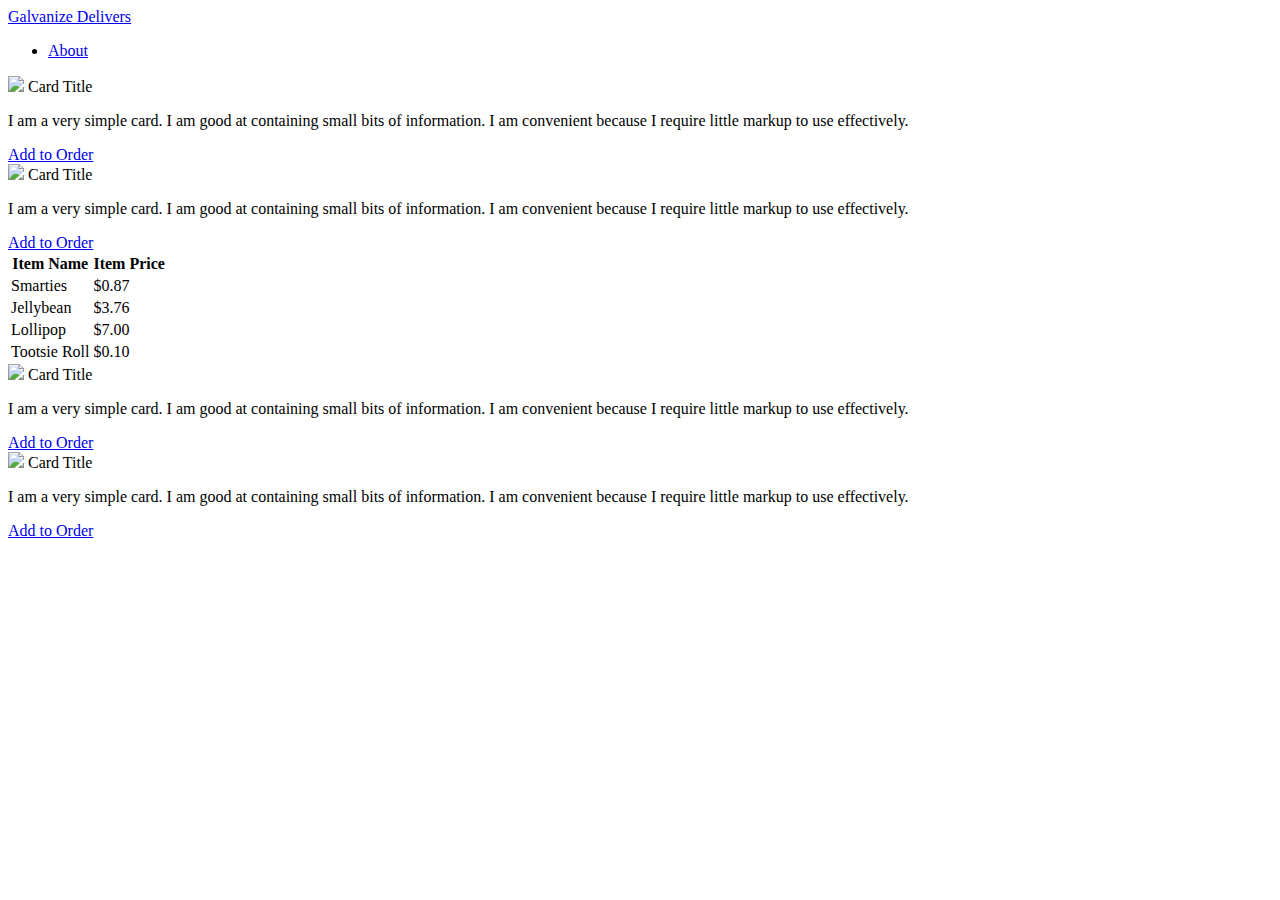
==== order.html @ 4b804015 "client preview" ====
<!DOCTYPE html>
<html>

<head>
    <meta charset="utf-8">
    <title></title>
    <!-- Compiled and minified CSS -->
    <link rel="stylesheet" href="https://cdnjs.cloudflare.com/ajax/libs/materialize/0.98.0/css/materialize.min.css">
    <link rel="stylesheet" href="galvanize-delivers.css">
    <script src="https://code.jquery.com/jquery-3.1.1.min.js" integrity="sha256-hVVnYaiADRTO2PzUGmuLJr8BLUSjGIZsDYGmIJLv2b8=" crossorigin="anonymous"></script>
    <!-- Compiled and minified JavaScript -->
    <script src="https://cdnjs.cloudflare.com/ajax/libs/materialize/0.98.0/js/materialize.min.js"></script>

</head>

<body>
    <header>
        <nav>
            <div class="nav-wrapper">
                <a href="#" class="brand-logo">Galvanize Delivers</a>
                <ul id="nav-mobile" class="right hide-on-med-and-down">
                    <li><a href="index.html">About</a></li>
                </ul>
            </div>
        </nav>
    </header>

    <main class="container ">
        <!-- card one -->
        <div class="row">
            <div class="col m4 l4">
                <div class="card">
                    <div class="card-image">
                        <img src="http://www.dashingdays.nl/wp-content/uploads/2012/01/Eating-healthy-001.jpg">
                        <span class="card-title">Card Title</span>
                    </div>
                    <div class="card-content">
                        <p>I am a very simple card. I am good at containing small bits of information. I am convenient because I require little markup to use effectively.</p>
                    </div>
                    <div class="card-action">
                        <a href="#">Add to Order</a>
                    </div>
                </div>
            </div>
            <!-- end of card one -->

            <!-- card two -->
            <div class="col m4 l4">
                <div class="card">
                    <div class="card-image">
                        <img src="http://www.traveller.com.au/content/dam/images/1/2/5/o/c/2/image.gallery.articleLeadwide.620x349.125ouh.png/1418345036259.jpg">
                        <span class="card-title">Card Title</span>
                    </div>
                    <div class="card-content">
                        <p>I am a very simple card. I am good at containing small bits of information. I am convenient because I require little markup to use effectively.</p>
                    </div>
                    <div class="card-action">
                        <a href="#">Add to Order</a>
                    </div>
                </div>
            </div>
            <!-- end of card two -->

            <div class="col m4 l4">
                <table class="bordered striped highlight">
                    <thead>
                        <tr>
                            <th data-field="name">Item Name</th>
                            <th data-field="price">Item Price</th>
                        </tr>
                    </thead>

                    <tbody>
                        <tr>

                            <td>Smarties</td>
                            <td>$0.87</td>
                        </tr>
                        <tr>

                            <td>Jellybean</td>
                            <td>$3.76</td>
                        </tr>
                        <tr>

                            <td>Lollipop</td>
                            <td>$7.00</td>
                        </tr>
                        <tr>

                            <td>Tootsie Roll</td>
                            <td>$0.10</td>
                        </tr>

                    </tbody>
                </table>
            </div>
            <!-- end of table -->


          </div>
            <!-- end of card row -->

            <!-- card three -->
            <div class="row">
                <div class="col m4 l4">
                    <div class="card">
                        <div class="card-image">
                            <img src="https://encrypted-tbn2.gstatic.com/images?q=tbn:ANd9GcTdMa1jOo7XAcL2WATY5PADSbeLepJNEdGAqfXCNn34Scz-LaWc">
                            <span class="card-title">Card Title</span>
                        </div>
                        <div class="card-content">
                            <p>I am a very simple card. I am good at containing small bits of information. I am convenient because I require little markup to use effectively.</p>
                        </div>
                        <div class="card-action">
                            <a href="#">Add to Order</a>
                        </div>
                    </div>
                </div>
                <!-- end of card three -->


                <!-- card four -->

                <div class="col m4 l4">
                    <div class="card">
                        <div class="card-image">
                            <img src="http://images.midwestliving.mdpcdn.com/sites/midwestliving.com/files/styles/slide/public/Chocolate-Strawberry-Shortcakes-RU225703.jpg?itok=zyt95Jl4">
                            <span class="card-title">Card Title</span>
                        </div>
                        <div class="card-content">
                            <p>I am a very simple card. I am good at containing small bits of information. I am convenient because I require little markup to use effectively.</p>
                        </div>
                        <div class="card-action">
                            <a href="#">Add to Order</a>
                        </div>
                    </div>
                </div>
                <!-- end of card four -->
            </div>
            <!-- end of card row 2 -->

              <div class="row">
                <!-- where the table used to live -->
              </div>
              <!-- end of table row div -->




        <!-- creates a basic table  -->


    </main>

</body>

</html>
---- galvanize-delivers.css ----
.main {
  float: left;

}

.card-float {
  margin-top: 1em;
}

.focal-point {
  width: 100%;
  height: 40%;
  background-color: pink;

}

.rough-third {
  /*background-image: url(http://makeena.com/wp-content/uploads/2015/06/picnic1.jpg);
  background-repeat: round;*/
  font-weight: bolder;
  font-family: 'Bree Serif', serif;
}
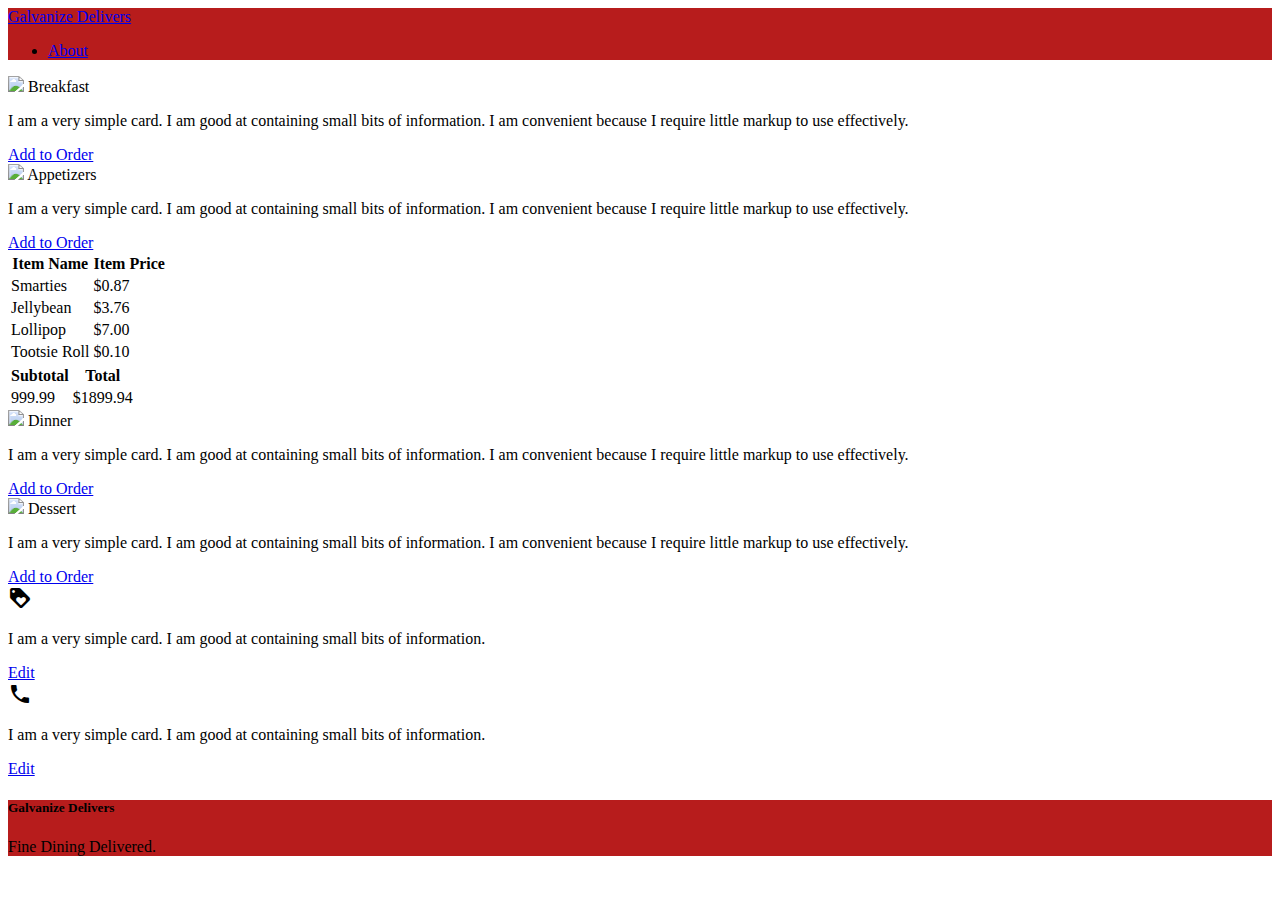
==== commit 38c86cd4: "final first client showing" ====
--- a/order.html
+++ b/order.html
@@ -4,6 +4,9 @@
 <head>
     <meta charset="utf-8">
     <title></title>
+    <!-- materialize icons -->
+    <link href="https://fonts.googleapis.com/icon?family=Material+Icons" rel="stylesheet">
+
     <!-- Compiled and minified CSS -->
     <link rel="stylesheet" href="https://cdnjs.cloudflare.com/ajax/libs/materialize/0.98.0/css/materialize.min.css">
     <link rel="stylesheet" href="galvanize-delivers.css">
@@ -16,7 +19,7 @@
 <body>
     <header>
         <nav>
-            <div class="nav-wrapper">
+            <div class="style nav-wrapper">
                 <a href="#" class="brand-logo">Galvanize Delivers</a>
                 <ul id="nav-mobile" class="right hide-on-med-and-down">
                     <li><a href="index.html">About</a></li>
@@ -32,7 +35,7 @@
                 <div class="card">
                     <div class="card-image">
                         <img src="http://www.dashingdays.nl/wp-content/uploads/2012/01/Eating-healthy-001.jpg">
-                        <span class="card-title">Card Title</span>
+                        <span class="card-title">Breakfast</span>
                     </div>
                     <div class="card-content">
                         <p>I am a very simple card. I am good at containing small bits of information. I am convenient because I require little markup to use effectively.</p>
@@ -49,7 +52,7 @@
                 <div class="card">
                     <div class="card-image">
                         <img src="http://www.traveller.com.au/content/dam/images/1/2/5/o/c/2/image.gallery.articleLeadwide.620x349.125ouh.png/1418345036259.jpg">
-                        <span class="card-title">Card Title</span>
+                        <span class="card-title">Appetizers</span>
                     </div>
                     <div class="card-content">
                         <p>I am a very simple card. I am good at containing small bits of information. I am convenient because I require little markup to use effectively.</p>
@@ -95,8 +98,24 @@
                     </tbody>
                 </table>
             </div>
-            <!-- end of table -->
-
+            <!-- end of item table-->
+          <div class="col m4 l4">
+            <table>
+        <thead>
+          <tr>
+              <th data-field="name">Subtotal</th>
+              <th data-field="price">Total</th>
+          </tr>
+        </thead>
+
+        <tbody>
+          <tr>
+            <td>999.99</td>
+            <td>$1899.94</td>
+          </tr>
+        </tbody>
+      </table>
+    </div>
 
           </div>
             <!-- end of card row -->
@@ -107,7 +126,7 @@
                     <div class="card">
                         <div class="card-image">
                             <img src="https://encrypted-tbn2.gstatic.com/images?q=tbn:ANd9GcTdMa1jOo7XAcL2WATY5PADSbeLepJNEdGAqfXCNn34Scz-LaWc">
-                            <span class="card-title">Card Title</span>
+                            <span class="card-title">Dinner</span>
                         </div>
                         <div class="card-content">
                             <p>I am a very simple card. I am good at containing small bits of information. I am convenient because I require little markup to use effectively.</p>
@@ -126,7 +145,7 @@
                     <div class="card">
                         <div class="card-image">
                             <img src="http://images.midwestliving.mdpcdn.com/sites/midwestliving.com/files/styles/slide/public/Chocolate-Strawberry-Shortcakes-RU225703.jpg?itok=zyt95Jl4">
-                            <span class="card-title">Card Title</span>
+                            <span class="card-title">Dessert</span>
                         </div>
                         <div class="card-content">
                             <p>I am a very simple card. I am good at containing small bits of information. I am convenient because I require little markup to use effectively.</p>
@@ -137,22 +156,66 @@
                     </div>
                 </div>
                 <!-- end of card four -->
-            </div>
-            <!-- end of card row 2 -->
+
+
+            <!-- start of icon card one -->
+            <div class="col s12 m4 l4">
+    <div class="card horizontal">
+      <div class="icon-block">
+        <i class ="material-icons">loyalty</i>
+      </div>
+      <div class="card-stacked">
+        <div class="card-content">
+          <p>I am a very simple card. I am good at containing small bits of information.</p>
+        </div>
+        <div class="card-action">
+          <a href="#">Edit</a>
+        </div>
+      </div>
+    </div>
+  </div>
+          <!-- end of icon card one   -->
+
+          <!-- start of icon card two -->
+
+          <div class="col s12 m4 l4">
+    <div class="card horizontal">
+      <div class="icon-block">
+        <i class ="material-icons">phone</i>
+      </div>
+      <div class="card-stacked">
+        <div class="card-content">
+          <p>I am a very simple card. I am good at containing small bits of information.</p>
+        </div>
+        <div class="card-action">
+          <a href="#">Edit</a>
+        </div>
+      </div>
+    </div>
+  </div>
+            <!-- end of card two -->
+
+          </div>
+          <!-- end of card row 2 -->
 
               <div class="row">
                 <!-- where the table used to live -->
               </div>
               <!-- end of table row div -->
 
-
-
-
-        <!-- creates a basic table  -->
-
-
     </main>
 
+                  <footer class="style page-footer">
+                      <div class="container">
+                          <div class="row">
+                              <div class="col s12 m12 l12">
+                                  <h5 class="white-text">Galvanize Delivers</h5>
+                                  <p class="grey-text text-lighten-4">Fine Dining Delivered.</p>
+                              </div>
+                          </div>
+                      </div>
+                  </footer>
+
 </body>
 
 </html>
--- a/galvanize-delivers.css
+++ b/galvanize-delivers.css
@@ -17,6 +17,18 @@
 .rough-third {
   /*background-image: url(http://makeena.com/wp-content/uploads/2015/06/picnic1.jpg);
   background-repeat: round;*/
+  background-image: url('http://okefenokeecountryclub.us/wp-content/uploads/2015/04/finedining.jpg');
+  background-position: center;
+  background-repeat: no-repeat;
   font-weight: bolder;
   font-family: 'Bree Serif', serif;
 }
+
+.style {
+  background-color: #B71C1C;
+}
+
+.classy {
+  background-color: #8bc34a;
+  color: black;
+}
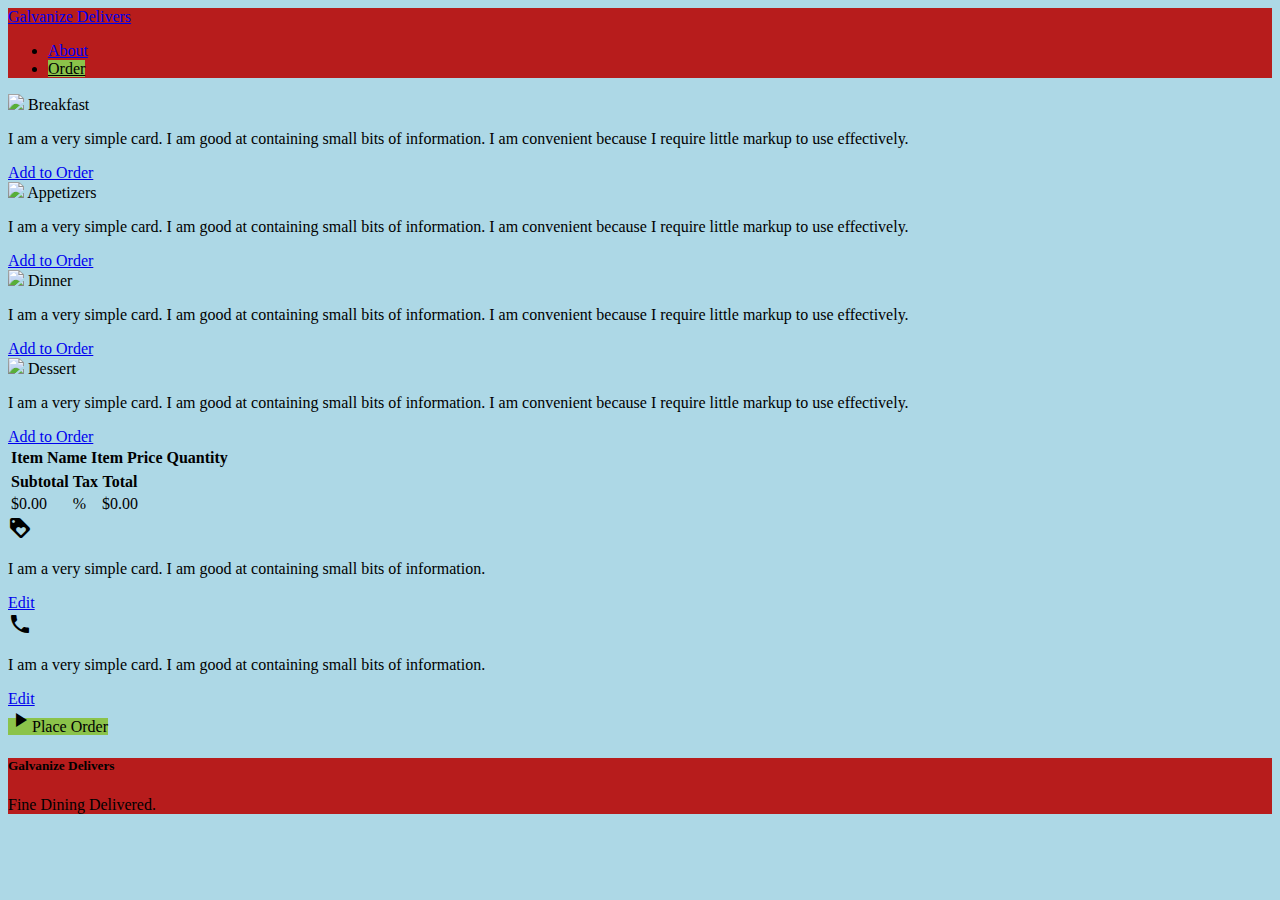
==== commit c95a3898: "table just starting to work" ====
--- a/order.html
+++ b/order.html
@@ -5,6 +5,9 @@
     <meta charset="utf-8">
     <title></title>
     <!-- materialize icons -->
+    <link href="https://fonts.googleapis.com/icon?family=Material+Icons" rel="stylesheet">
+
+    <!-- material icons -->
     <link href="https://fonts.googleapis.com/icon?family=Material+Icons" rel="stylesheet">
 
     <!-- Compiled and minified CSS -->
@@ -14,207 +17,220 @@
     <!-- Compiled and minified JavaScript -->
     <script src="https://cdnjs.cloudflare.com/ajax/libs/materialize/0.98.0/js/materialize.min.js"></script>
 
+    <script src="galvanize-delivers.js" charset="utf-8"></script>
+
 </head>
 
 <body>
     <header>
         <nav>
+            <!--navbar-->
             <div class="style nav-wrapper">
                 <a href="#" class="brand-logo">Galvanize Delivers</a>
                 <ul id="nav-mobile" class="right hide-on-med-and-down">
-                    <li><a href="index.html">About</a></li>
+                  <li><a href="index.html">About</a></li>
+                  <li><a href="order.html" class="active classy">Order</a></li>
                 </ul>
             </div>
         </nav>
     </header>
 
-    <main class="container ">
-        <!-- card one -->
+    <main class="container-fluid">
+
         <div class="row">
-            <div class="col m4 l4">
-                <div class="card">
-                    <div class="card-image">
-                        <img src="http://www.dashingdays.nl/wp-content/uploads/2012/01/Eating-healthy-001.jpg">
-                        <span class="card-title">Breakfast</span>
-                    </div>
-                    <div class="card-content">
-                        <p>I am a very simple card. I am good at containing small bits of information. I am convenient because I require little markup to use effectively.</p>
-                    </div>
-                    <div class="card-action">
-                        <a href="#">Add to Order</a>
-                    </div>
-                </div>
-            </div>
-            <!-- end of card one -->
-
-            <!-- card two -->
-            <div class="col m4 l4">
-                <div class="card">
-                    <div class="card-image">
-                        <img src="http://www.traveller.com.au/content/dam/images/1/2/5/o/c/2/image.gallery.articleLeadwide.620x349.125ouh.png/1418345036259.jpg">
-                        <span class="card-title">Appetizers</span>
-                    </div>
-                    <div class="card-content">
-                        <p>I am a very simple card. I am good at containing small bits of information. I am convenient because I require little markup to use effectively.</p>
-                    </div>
-                    <div class="card-action">
-                        <a href="#">Add to Order</a>
-                    </div>
-                </div>
-            </div>
-            <!-- end of card two -->
-
-            <div class="col m4 l4">
+            <div class="col s12 m8 l8">
+                <!--dividing screen by 'half'-->
+
+                <!-- card one -->
+                <div class="row">
+                    <div class="col s12 m6 l6">
+                        <div class="card hoverable">
+                            <div class="card-image">
+                                <img src="http://www.dashingdays.nl/wp-content/uploads/2012/01/Eating-healthy-001.jpg">
+                                <span class="card-title">Breakfast</span>
+                            </div>
+                            <div class="card-content">
+                                <p>I am a very simple card. I am good at containing small bits of information. I am convenient because I require little markup to use effectively.</p>
+                            </div>
+                            <div class="card-action">
+                                <a href="#" name="breakfast" value="$8.95" data-quantity ="0" class="putOnTable">Add to Order</a>
+                            </div>
+                        </div>
+                    </div>
+                    <!-- end of card one -->
+
+
+
+                    <div class="col s12 m6 l6">
+                        <!-- card two -->
+                        <div class="card hoverable">
+                            <div class="card-image">
+                                <img src="http://www.traveller.com.au/content/dam/images/1/2/5/o/c/2/image.gallery.articleLeadwide.620x349.125ouh.png/1418345036259.jpg">
+                                <span class="card-title">Appetizers</span>
+                            </div>
+                            <div class="card-content">
+                                <p>I am a very simple card. I am good at containing small bits of information. I am convenient because I require little markup to use effectively.</p>
+                            </div>
+                            <div class="card-action">
+                                <a href="#" name="appetizers" value="$11.83" data-quantity ="0" class="putOnTable">Add to Order</a>
+                            </div>
+                        </div>
+                    </div>
+                    <!-- end of card two -->
+                </div>
+                <!--end of cards 1/2 row-->
+                <div class="row">
+                    <div class="col s12 m6 l6">
+                        <!-- card three -->
+
+                        <div class="card hoverable">
+                            <div class="card-image">
+                                <img src="https://encrypted-tbn2.gstatic.com/images?q=tbn:ANd9GcTdMa1jOo7XAcL2WATY5PADSbeLepJNEdGAqfXCNn34Scz-LaWc">
+                                <span class="card-title">Dinner</span>
+                            </div>
+                            <div class="card-content">
+                                <p>I am a very simple card. I am good at containing small bits of information. I am convenient because I require little markup to use effectively.</p>
+                            </div>
+                            <div class="card-action">
+                                <a href="#" name="dinner" value="$16.79" data-quantity ="0" class="putOnTable">Add to Order</a>
+                            </div>
+                        </div>
+                    </div>
+                    <!-- end of card three -->
+
+
+                    <!-- card four -->
+
+                    <div class="col s12 m6 l6">
+                        <div class="card hoverable">
+                            <div class="card-image">
+                                <img src="http://images.midwestliving.mdpcdn.com/sites/midwestliving.com/files/styles/slide/public/Chocolate-Strawberry-Shortcakes-RU225703.jpg?itok=zyt95Jl4">
+                                <span class="card-title">Dessert</span>
+                            </div>
+                            <div class="card-content">
+                                <p>I am a very simple card. I am good at containing small bits of information. I am convenient because I require little markup to use effectively.</p>
+                            </div>
+                            <div class="card-action">
+                                <a href="#" name="dessert" value="$7.69" data-quantity ="0" class="putOnTable">Add to Order</a>
+                            </div>
+                        </div>
+                    </div>
+                    <!-- end of card four -->
+                </div><!-- end of card row 3/4 -->
+                </div><!--end of diving screen in half-->
+
+
+
+
+        <!-- <div class="row"> -->
+        <div class="col s12 m4 l4"><!--second half of screen -->
+          <div class="row"><!--row for table one-->
+            <div class="col s12 m12 l12">
+                <!--ordered items table-->
                 <table class="bordered striped highlight">
                     <thead>
                         <tr>
                             <th data-field="name">Item Name</th>
                             <th data-field="price">Item Price</th>
+                            <th data-field="quantity">Quantity</th>
                         </tr>
                     </thead>
 
+                    <tbody class="order">
+
+                    </tbody>
+                </table>
+            </div>
+          </div><!--end of row for first table-->
+            <!-- end of item table-->
+            <div class="row"><!--total row-->
+            <div class="col s12 m12 l12">
+                <!--total table-->
+                <table>
+                    <thead>
+                        <tr>
+                            <th data-field="subtotal">Subtotal</th>
+                            <th data-field="tax">Tax</th>
+                            <th data-field="price">Total</th>
+                        </tr>
+                    </thead>
+
                     <tbody>
                         <tr>
-
-                            <td>Smarties</td>
-                            <td>$0.87</td>
+                            <td>$0.00</td>
+                            <td>%</td>
+                            <td>$0.00
                         </tr>
-                        <tr>
-
-                            <td>Jellybean</td>
-                            <td>$3.76</td>
-                        </tr>
-                        <tr>
-
-                            <td>Lollipop</td>
-                            <td>$7.00</td>
-                        </tr>
-                        <tr>
-
-                            <td>Tootsie Roll</td>
-                            <td>$0.10</td>
-                        </tr>
-
                     </tbody>
                 </table>
             </div>
-            <!-- end of item table-->
-          <div class="col m4 l4">
-            <table>
-        <thead>
-          <tr>
-              <th data-field="name">Subtotal</th>
-              <th data-field="price">Total</th>
-          </tr>
-        </thead>
-
-        <tbody>
-          <tr>
-            <td>999.99</td>
-            <td>$1899.94</td>
-          </tr>
-        </tbody>
-      </table>
-    </div>
-
+          </div><!--end of total row-->
+            <!--end of total table-->
+
+
+
+
+            <!-- start of icon card one -->
+          <div class="row"><!--icon card 1 row-->
+            <div class="col s12 m12 l12">
+                <div class="card horizontal">
+                    <div class="icon-block">
+                        <i class="material-icons">loyalty</i>
+                    </div>
+                    <div class="card-stacked">
+                        <div class="card-content">
+                            <p>I am a very simple card. I am good at containing small bits of information.</p>
+                        </div>
+                        <div class="card-action">
+                            <a href="#">Edit</a>
+                        </div>
+                    </div>
+                </div>
+            </div>
           </div>
-            <!-- end of card row -->
-
-            <!-- card three -->
+            <!-- end of icon card one   -->
+
+            <!-- start of icon card two -->
+          <div class="row"><!--icon card two row-->
+            <div class="col s12 m12 l12">
+                <div class="card horizontal">
+                    <div class="icon-block">
+                        <i class="material-icons">phone</i>
+                    </div>
+                    <div class="card-stacked">
+                        <div class="card-content">
+                            <p>I am a very simple card. I am good at containing small bits of information.</p>
+                        </div>
+                        <div class="card-action">
+                            <a href="#">Edit</a>
+                        </div>
+                    </div>
+                </div>
+            </div>
+          </div><!--end of icon card two row-->
+            <!-- end of card two -->
+
+          <!--should i make a row for the button? probably...-->
+            <a class="waves-effect waves-light btn center classy"><i class="material-icons left">play_arrow</i>Place Order</a>
+
+        </div><!--end of column-->
+      <!-- </div> -->
+      <!--end of row-->
+
+</div><!--end of row for dividing in half?-->
+
+    </main>
+
+    <footer class="style page-footer">
+        <div class="container">
             <div class="row">
-                <div class="col m4 l4">
-                    <div class="card">
-                        <div class="card-image">
-                            <img src="https://encrypted-tbn2.gstatic.com/images?q=tbn:ANd9GcTdMa1jOo7XAcL2WATY5PADSbeLepJNEdGAqfXCNn34Scz-LaWc">
-                            <span class="card-title">Dinner</span>
-                        </div>
-                        <div class="card-content">
-                            <p>I am a very simple card. I am good at containing small bits of information. I am convenient because I require little markup to use effectively.</p>
-                        </div>
-                        <div class="card-action">
-                            <a href="#">Add to Order</a>
-                        </div>
-                    </div>
-                </div>
-                <!-- end of card three -->
-
-
-                <!-- card four -->
-
-                <div class="col m4 l4">
-                    <div class="card">
-                        <div class="card-image">
-                            <img src="http://images.midwestliving.mdpcdn.com/sites/midwestliving.com/files/styles/slide/public/Chocolate-Strawberry-Shortcakes-RU225703.jpg?itok=zyt95Jl4">
-                            <span class="card-title">Dessert</span>
-                        </div>
-                        <div class="card-content">
-                            <p>I am a very simple card. I am good at containing small bits of information. I am convenient because I require little markup to use effectively.</p>
-                        </div>
-                        <div class="card-action">
-                            <a href="#">Add to Order</a>
-                        </div>
-                    </div>
-                </div>
-                <!-- end of card four -->
-
-
-            <!-- start of icon card one -->
-            <div class="col s12 m4 l4">
-    <div class="card horizontal">
-      <div class="icon-block">
-        <i class ="material-icons">loyalty</i>
-      </div>
-      <div class="card-stacked">
-        <div class="card-content">
-          <p>I am a very simple card. I am good at containing small bits of information.</p>
+                <div class="col s12 m12 l12">
+                    <h5 class="white-text">Galvanize Delivers</h5>
+                    <p class="grey-text text-lighten-4">Fine Dining Delivered.</p>
+                </div>
+            </div>
         </div>
-        <div class="card-action">
-          <a href="#">Edit</a>
-        </div>
-      </div>
-    </div>
-  </div>
-          <!-- end of icon card one   -->
-
-          <!-- start of icon card two -->
-
-          <div class="col s12 m4 l4">
-    <div class="card horizontal">
-      <div class="icon-block">
-        <i class ="material-icons">phone</i>
-      </div>
-      <div class="card-stacked">
-        <div class="card-content">
-          <p>I am a very simple card. I am good at containing small bits of information.</p>
-        </div>
-        <div class="card-action">
-          <a href="#">Edit</a>
-        </div>
-      </div>
-    </div>
-  </div>
-            <!-- end of card two -->
-
-          </div>
-          <!-- end of card row 2 -->
-
-              <div class="row">
-                <!-- where the table used to live -->
-              </div>
-              <!-- end of table row div -->
-
-    </main>
-
-                  <footer class="style page-footer">
-                      <div class="container">
-                          <div class="row">
-                              <div class="col s12 m12 l12">
-                                  <h5 class="white-text">Galvanize Delivers</h5>
-                                  <p class="grey-text text-lighten-4">Fine Dining Delivered.</p>
-                              </div>
-                          </div>
-                      </div>
-                  </footer>
+    </footer>
 
 </body>
 
--- a/galvanize-delivers.css
+++ b/galvanize-delivers.css
@@ -32,3 +32,25 @@
   background-color: #8bc34a;
   color: black;
 }
+
+@media only screen and (max-width: 500px) {
+    body {
+        background-color: lightgreen;
+    }
+}
+
+@media only screen and (min-width: 768px) {
+  body{
+    background-color: pink;
+  }
+
+@media only screen and (min-width: 600px) {
+  body {
+    background-color: lavender;
+  }
+
+  @media only screen and (orientation: landscape) {
+      body {
+          background-color: lightblue;
+      }
+  }
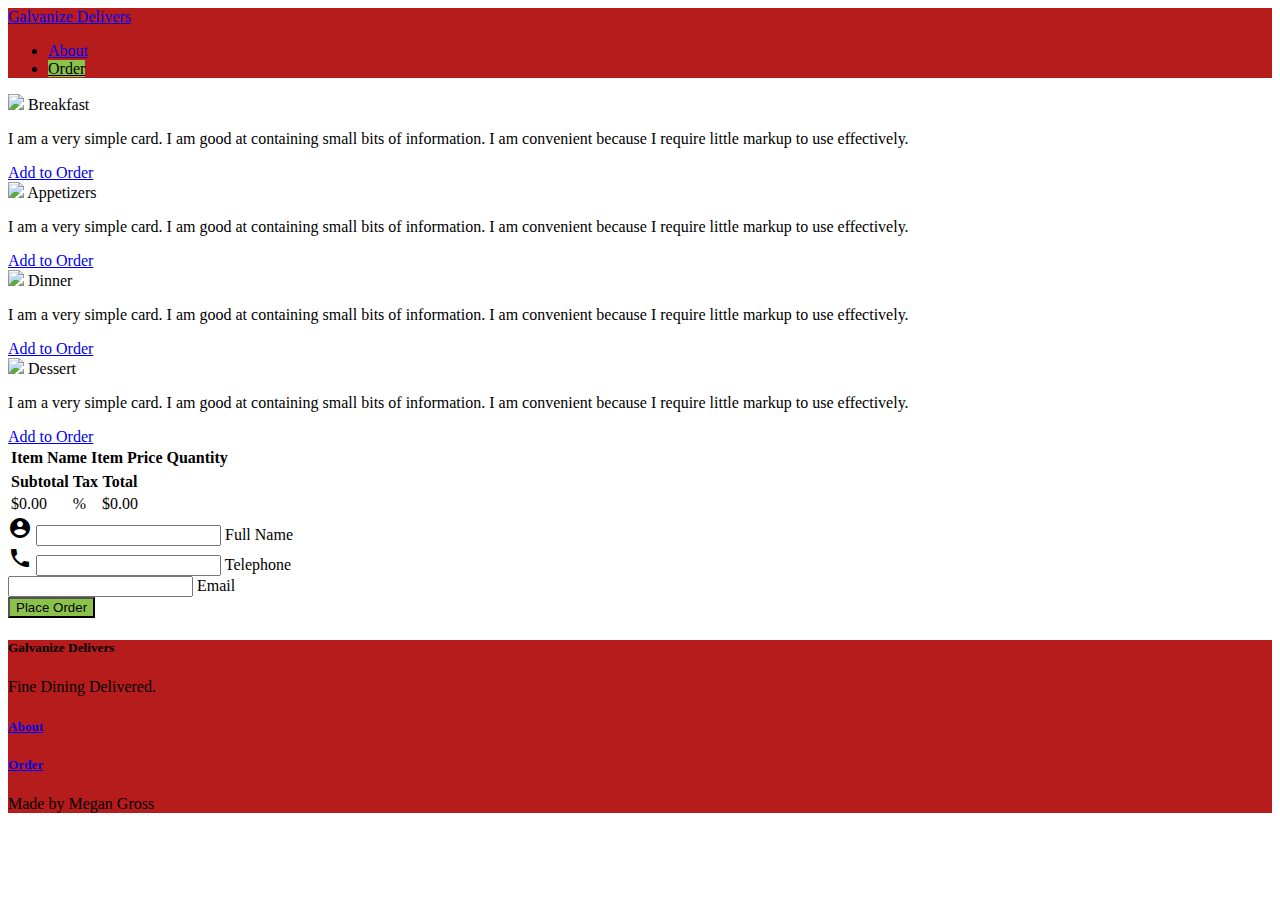
==== commit 15eeb28e: "order table is working now" ====
--- a/order.html
+++ b/order.html
@@ -170,48 +170,39 @@
 
 
 
-            <!-- start of icon card one -->
-          <div class="row"><!--icon card 1 row-->
-            <div class="col s12 m12 l12">
-                <div class="card horizontal">
-                    <div class="icon-block">
-                        <i class="material-icons">loyalty</i>
-                    </div>
-                    <div class="card-stacked">
-                        <div class="card-content">
-                            <p>I am a very simple card. I am good at containing small bits of information.</p>
-                        </div>
-                        <div class="card-action">
-                            <a href="#">Edit</a>
-                        </div>
-                    </div>
-                </div>
-            </div>
-          </div>
-            <!-- end of icon card one   -->
-
-            <!-- start of icon card two -->
-          <div class="row"><!--icon card two row-->
-            <div class="col s12 m12 l12">
-                <div class="card horizontal">
-                    <div class="icon-block">
-                        <i class="material-icons">phone</i>
-                    </div>
-                    <div class="card-stacked">
-                        <div class="card-content">
-                            <p>I am a very simple card. I am good at containing small bits of information.</p>
-                        </div>
-                        <div class="card-action">
-                            <a href="#">Edit</a>
-                        </div>
-                    </div>
-                </div>
-            </div>
-          </div><!--end of icon card two row-->
-            <!-- end of card two -->
+            <!-- start of name and phone -->
+            <div class="row">
+      <form class="col s12" action="" get="">
+        <div class="row">
+          <div class="input-field col s6">
+            <i class="material-icons prefix">account_circle</i>
+            <input id="icon_prefix" type="text" class="validate" required>
+            <label for="icon_prefix">Full Name</label>
+          </div>
+          <div class="input-field col s6">
+            <i class="material-icons prefix">phone</i>
+            <input id="icon_telephone" type="tel" class="validate" required>
+            <label for="icon_telephone" data-error="nope" data-success="right">Telephone</label>
+          </div>
+        </div>
+
+    </div>
+            <!-- end of first form lines-->
+
+            <!-- start of email row -->
+            <div class="row">
+
+        <div class="row">
+          <div class="input-field col s12">
+            <input id="email" type="email" class="validate" required>
+            <label for="email" data-error="nope" data-success="right">Email</label>
+          </div>
+        </div>
+      </form>
+    </div>
 
           <!--should i make a row for the button? probably...-->
-            <a class="waves-effect waves-light btn center classy"><i class="material-icons left">play_arrow</i>Place Order</a>
+            <input type="submit" class="waves-effect waves-light btn classy" value="Place Order">
 
         </div><!--end of column-->
       <!-- </div> -->
@@ -224,11 +215,19 @@
     <footer class="style page-footer">
         <div class="container">
             <div class="row">
-                <div class="col s12 m12 l12">
+                <div class="col s12 m6 l6">
                     <h5 class="white-text">Galvanize Delivers</h5>
                     <p class="grey-text text-lighten-4">Fine Dining Delivered.</p>
+                  </div>
+                  <div class="col s12 m3 l3">
+                    <a href="index.html"><h5 class="white-text">About</h5></a>
+                    <a href="order.html"><h5 class="white-text">Order</h5></a>
+                  </div>
                 </div>
             </div>
+        <div class="footer-copyright">
+          <div class="container"> Made by Megan Gross
+          </div>
         </div>
     </footer>
 
--- a/galvanize-delivers.css
+++ b/galvanize-delivers.css
@@ -33,7 +33,7 @@
   color: black;
 }
 
-@media only screen and (max-width: 500px) {
+/*@media only screen and (max-width: 500px) {
     body {
         background-color: lightgreen;
     }
@@ -53,4 +53,4 @@
       body {
           background-color: lightblue;
       }
-  }
+  }*/
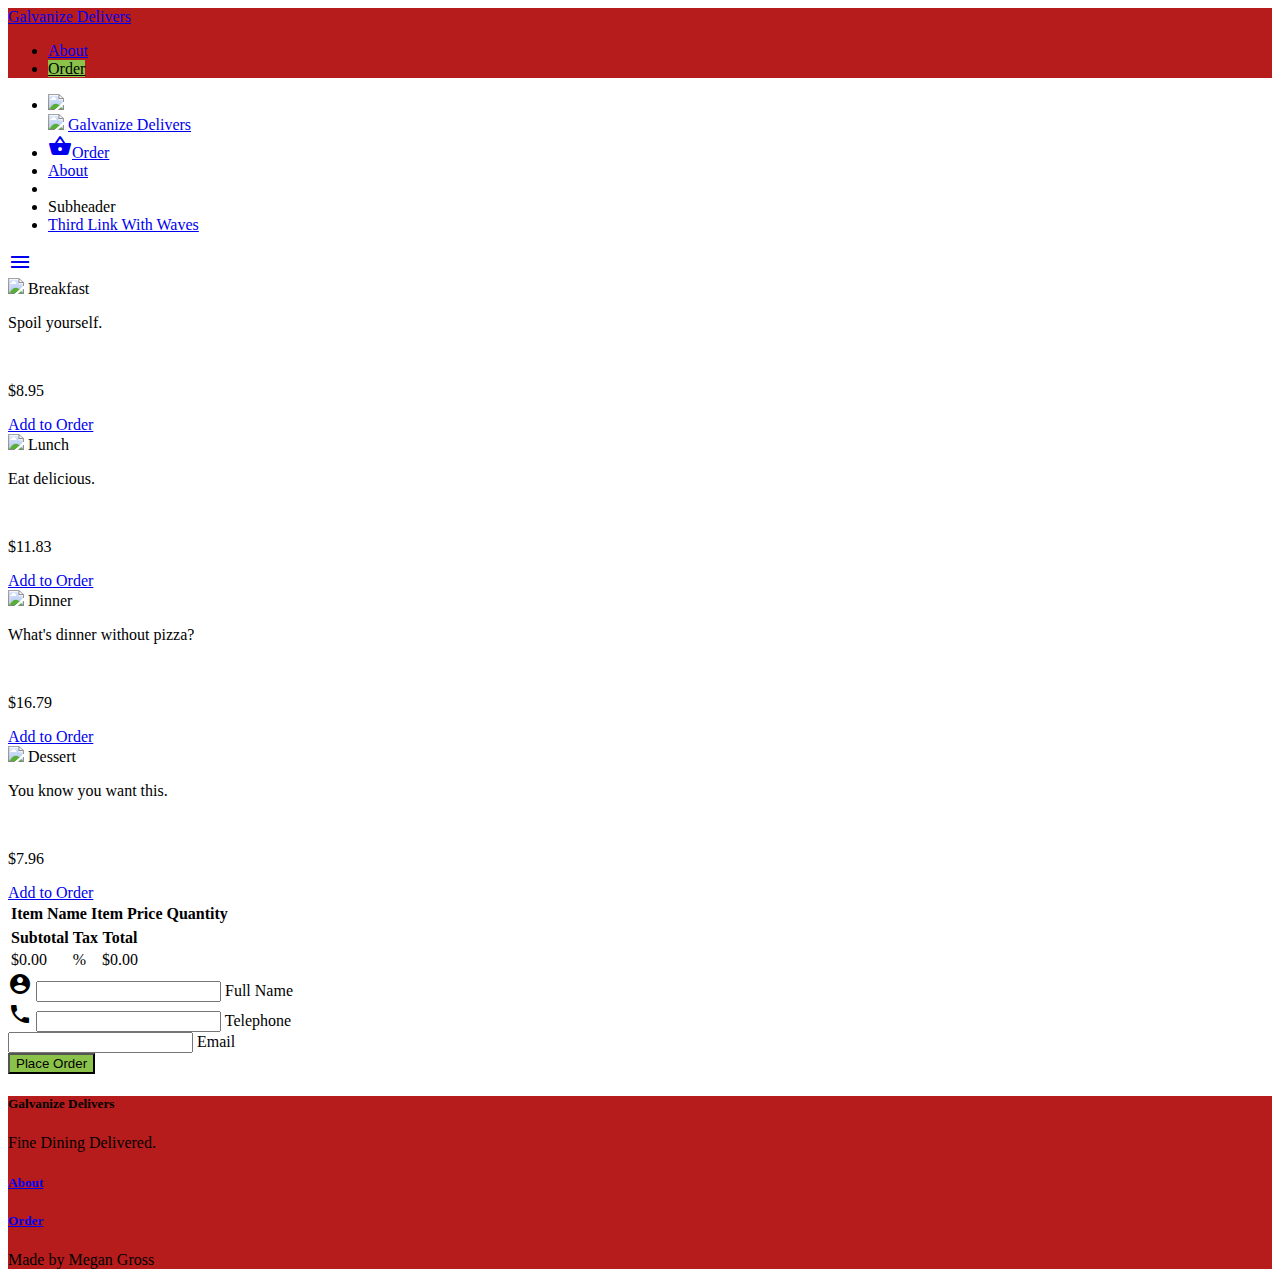
==== commit cefcf0ca: "subtotal and tax working" ====
--- a/order.html
+++ b/order.html
@@ -28,12 +28,34 @@
             <div class="style nav-wrapper">
                 <a href="#" class="brand-logo">Galvanize Delivers</a>
                 <ul id="nav-mobile" class="right hide-on-med-and-down">
-                  <li><a href="index.html">About</a></li>
-                  <li><a href="order.html" class="active classy">Order</a></li>
+                    <li><a href="index.html">About</a></li>
+                    <li><a href="order.html" class="active classy">Order</a></li>
                 </ul>
             </div>
         </nav>
     </header>
+
+    <!-- slide out nav -->
+    <ul id="slide-out" class="side-nav">
+        <li>
+            <div class="userView">
+                <div class="background">
+                    <img src="images/office.jpg">
+                </div>
+                <a href="#!user"><img class="circle" src="images/yuna.jpg"></a>
+                <a href="#!name"><span class="white-text name">Galvanize Delivers</span></a>
+            </div>
+        </li>
+        <li><a href="order.html" class="waves-effect"><i class="material-icons">shopping_basket</i>Order</a></li>
+        <li><a href="index.html" class="waves-effect">About</a></li>
+        <li>
+            <div class="divider"></div>
+        </li>
+        <li><a class="subheader">Subheader</a></li>
+        <li><a class="waves-effect" href="#!">Third Link With Waves</a></li>
+    </ul>
+    <a href="#" data-activates="slide-out" class="button-collapse"><i class="material-icons">menu</i></a>
+    <!-- end of slide out nav -->
 
     <main class="container-fluid">
 
@@ -50,10 +72,12 @@
                                 <span class="card-title">Breakfast</span>
                             </div>
                             <div class="card-content">
-                                <p>I am a very simple card. I am good at containing small bits of information. I am convenient because I require little markup to use effectively.</p>
-                            </div>
-                            <div class="card-action">
-                                <a href="#" name="breakfast" value="$8.95" data-quantity ="0" class="putOnTable">Add to Order</a>
+                                <p>Spoil yourself.</p>
+                                <br>
+                                <p>$8.95</p>
+                            </div>
+                            <div class="card-action">
+                                <a href="#" name="breakfast" value="$8.95" data-quantity="0" class="putOnTable">Add to Order</a>
                             </div>
                         </div>
                     </div>
@@ -66,13 +90,15 @@
                         <div class="card hoverable">
                             <div class="card-image">
                                 <img src="http://www.traveller.com.au/content/dam/images/1/2/5/o/c/2/image.gallery.articleLeadwide.620x349.125ouh.png/1418345036259.jpg">
-                                <span class="card-title">Appetizers</span>
-                            </div>
-                            <div class="card-content">
-                                <p>I am a very simple card. I am good at containing small bits of information. I am convenient because I require little markup to use effectively.</p>
-                            </div>
-                            <div class="card-action">
-                                <a href="#" name="appetizers" value="$11.83" data-quantity ="0" class="putOnTable">Add to Order</a>
+                                <span class="card-title">Lunch</span>
+                            </div>
+                            <div class="card-content">
+                                <p>Eat delicious.</p>
+                                <br>
+                                <p>$11.83</p>
+                            </div>
+                            <div class="card-action">
+                                <a href="#" name="appetizers" value="$11.83" data-quantity="0" class="putOnTable">Add to Order</a>
                             </div>
                         </div>
                     </div>
@@ -89,10 +115,12 @@
                                 <span class="card-title">Dinner</span>
                             </div>
                             <div class="card-content">
-                                <p>I am a very simple card. I am good at containing small bits of information. I am convenient because I require little markup to use effectively.</p>
-                            </div>
-                            <div class="card-action">
-                                <a href="#" name="dinner" value="$16.79" data-quantity ="0" class="putOnTable">Add to Order</a>
+                                <p>What's dinner without pizza?</p>
+                                <br>
+                                <p>$16.79</p>
+                            </div>
+                            <div class="card-action">
+                                <a href="#" name="dinner" value="$16.79" data-quantity="0" class="putOnTable">Add to Order</a>
                             </div>
                         </div>
                     </div>
@@ -108,107 +136,118 @@
                                 <span class="card-title">Dessert</span>
                             </div>
                             <div class="card-content">
-                                <p>I am a very simple card. I am good at containing small bits of information. I am convenient because I require little markup to use effectively.</p>
-                            </div>
-                            <div class="card-action">
-                                <a href="#" name="dessert" value="$7.69" data-quantity ="0" class="putOnTable">Add to Order</a>
+                                <p>You know you want this.</p>
+                                <br>
+                                <p>$7.96</p>
+                            </div>
+                            <div class="card-action">
+                                <a href="#" name="dessert" value="$7.96" data-quantity="0" class="putOnTable">Add to Order</a>
                             </div>
                         </div>
                     </div>
                     <!-- end of card four -->
-                </div><!-- end of card row 3/4 -->
-                </div><!--end of diving screen in half-->
-
-
-
-
-        <!-- <div class="row"> -->
-        <div class="col s12 m4 l4"><!--second half of screen -->
-          <div class="row"><!--row for table one-->
-            <div class="col s12 m12 l12">
-                <!--ordered items table-->
-                <table class="bordered striped highlight">
-                    <thead>
-                        <tr>
-                            <th data-field="name">Item Name</th>
-                            <th data-field="price">Item Price</th>
-                            <th data-field="quantity">Quantity</th>
-                        </tr>
-                    </thead>
-
-                    <tbody class="order">
-
-                    </tbody>
-                </table>
-            </div>
-          </div><!--end of row for first table-->
-            <!-- end of item table-->
-            <div class="row"><!--total row-->
-            <div class="col s12 m12 l12">
-                <!--total table-->
-                <table>
-                    <thead>
-                        <tr>
-                            <th data-field="subtotal">Subtotal</th>
-                            <th data-field="tax">Tax</th>
-                            <th data-field="price">Total</th>
-                        </tr>
-                    </thead>
-
-                    <tbody>
-                        <tr>
-                            <td>$0.00</td>
-                            <td>%</td>
-                            <td>$0.00
-                        </tr>
-                    </tbody>
-                </table>
-            </div>
-          </div><!--end of total row-->
-            <!--end of total table-->
-
-
-
-
-            <!-- start of name and phone -->
-            <div class="row">
-      <form class="col s12" action="" get="">
-        <div class="row">
-          <div class="input-field col s6">
-            <i class="material-icons prefix">account_circle</i>
-            <input id="icon_prefix" type="text" class="validate" required>
-            <label for="icon_prefix">Full Name</label>
-          </div>
-          <div class="input-field col s6">
-            <i class="material-icons prefix">phone</i>
-            <input id="icon_telephone" type="tel" class="validate" required>
-            <label for="icon_telephone" data-error="nope" data-success="right">Telephone</label>
-          </div>
+                </div>
+                <!-- end of card row 3/4 -->
+            </div>
+            <!--end of diving screen in half-->
+
+
+
+
+            <!-- <div class="row"> -->
+            <div class="col s12 m4 l4">
+                <!--second half of screen -->
+                <div class="row">
+                    <!--row for table one-->
+                    <div class="col s12 m12 l12">
+                        <!--ordered items table-->
+                        <table class="bordered striped highlight">
+                            <thead>
+                                <tr>
+                                    <th data-field="name">Item Name</th>
+                                    <th data-field="price">Item Price</th>
+                                    <th data-field="quantity">Quantity</th>
+                                </tr>
+                            </thead>
+
+                            <tbody class="order">
+
+                            </tbody>
+                        </table>
+                    </div>
+                </div>
+                <!--end of row for first table-->
+                <!-- end of item table-->
+                <div class="row">
+                    <!--total row-->
+                    <div class="col s12 m12 l12">
+                        <!--total table-->
+                        <table>
+                            <thead>
+                                <tr>
+                                    <th data-field="subtotal">Subtotal</th>
+                                    <th data-field="tax">Tax</th>
+                                    <th data-field="price">Total</th>
+                                </tr>
+                            </thead>
+
+                            <tbody class="totally">
+                                <tr>
+                                    <td class="subtotal">$0.00</td>
+                                    <td class="tax">%</td>
+                                    <td class="total">$0.00
+                                </tr>
+                            </tbody>
+                        </table>
+                    </div>
+                </div>
+                <!--end of total row-->
+                <!--end of total table-->
+
+
+
+
+                <!-- start of name and phone -->
+                <div class="row">
+                    <form class="col s12" action="" get="">
+                        <div class="row">
+                            <div class="input-field col s6">
+                                <i class="material-icons prefix">account_circle</i>
+                                <input id="icon_prefix" type="text" class="validate" required="true">
+                                <label for="icon_prefix">Full Name</label>
+                            </div>
+                            <div class="input-field col s6">
+                                <i class="material-icons prefix">phone</i>
+                                <input id="icon_telephone" type="tel" class="validate" required="true">
+                                <label for="icon_telephone" data-error="nope" data-success="right">Telephone</label>
+                            </div>
+                        </div>
+
+                </div>
+                <!-- end of first form lines-->
+
+                <!-- start of email row -->
+                <div class="row">
+
+                    <div class="row">
+                        <div class="input-field col s12">
+                            <input id="email" type="email" class="validate" required="true">
+                            <label for="email" data-error="nope" data-success="right">Email</label>
+                        </div>
+                    </div>
+                    </form>
+                </div>
+
+                <!--should i make a row for the button? probably...-->
+                <input type="submit" class="waves-effect waves-light btn classy" value="Place Order">
+
+            </div>
+            <!--end of column-->
+            <!-- </div> -->
+            <!--end of row-->
+
         </div>
-
-    </div>
-            <!-- end of first form lines-->
-
-            <!-- start of email row -->
-            <div class="row">
-
-        <div class="row">
-          <div class="input-field col s12">
-            <input id="email" type="email" class="validate" required>
-            <label for="email" data-error="nope" data-success="right">Email</label>
-          </div>
-        </div>
-      </form>
-    </div>
-
-          <!--should i make a row for the button? probably...-->
-            <input type="submit" class="waves-effect waves-light btn classy" value="Place Order">
-
-        </div><!--end of column-->
-      <!-- </div> -->
-      <!--end of row-->
-
-</div><!--end of row for dividing in half?-->
+        <!--end of row for dividing in half?-->
 
     </main>
 
@@ -218,16 +257,16 @@
                 <div class="col s12 m6 l6">
                     <h5 class="white-text">Galvanize Delivers</h5>
                     <p class="grey-text text-lighten-4">Fine Dining Delivered.</p>
-                  </div>
-                  <div class="col s12 m3 l3">
+                </div>
+                <div class="col s12 m3 l3">
                     <a href="index.html"><h5 class="white-text">About</h5></a>
                     <a href="order.html"><h5 class="white-text">Order</h5></a>
-                  </div>
-                </div>
-            </div>
+                </div>
+            </div>
+        </div>
         <div class="footer-copyright">
-          <div class="container"> Made by Megan Gross
-          </div>
+            <div class="container"> Made by Megan Gross
+            </div>
         </div>
     </footer>
 
--- a/galvanize-delivers.css
+++ b/galvanize-delivers.css
@@ -33,6 +33,10 @@
   color: black;
 }
 
+:required:focus {
+  box-shadow: 0  0 3px rgba(255,0,0,0.5);
+}
+
 /*@media only screen and (max-width: 500px) {
     body {
         background-color: lightgreen;
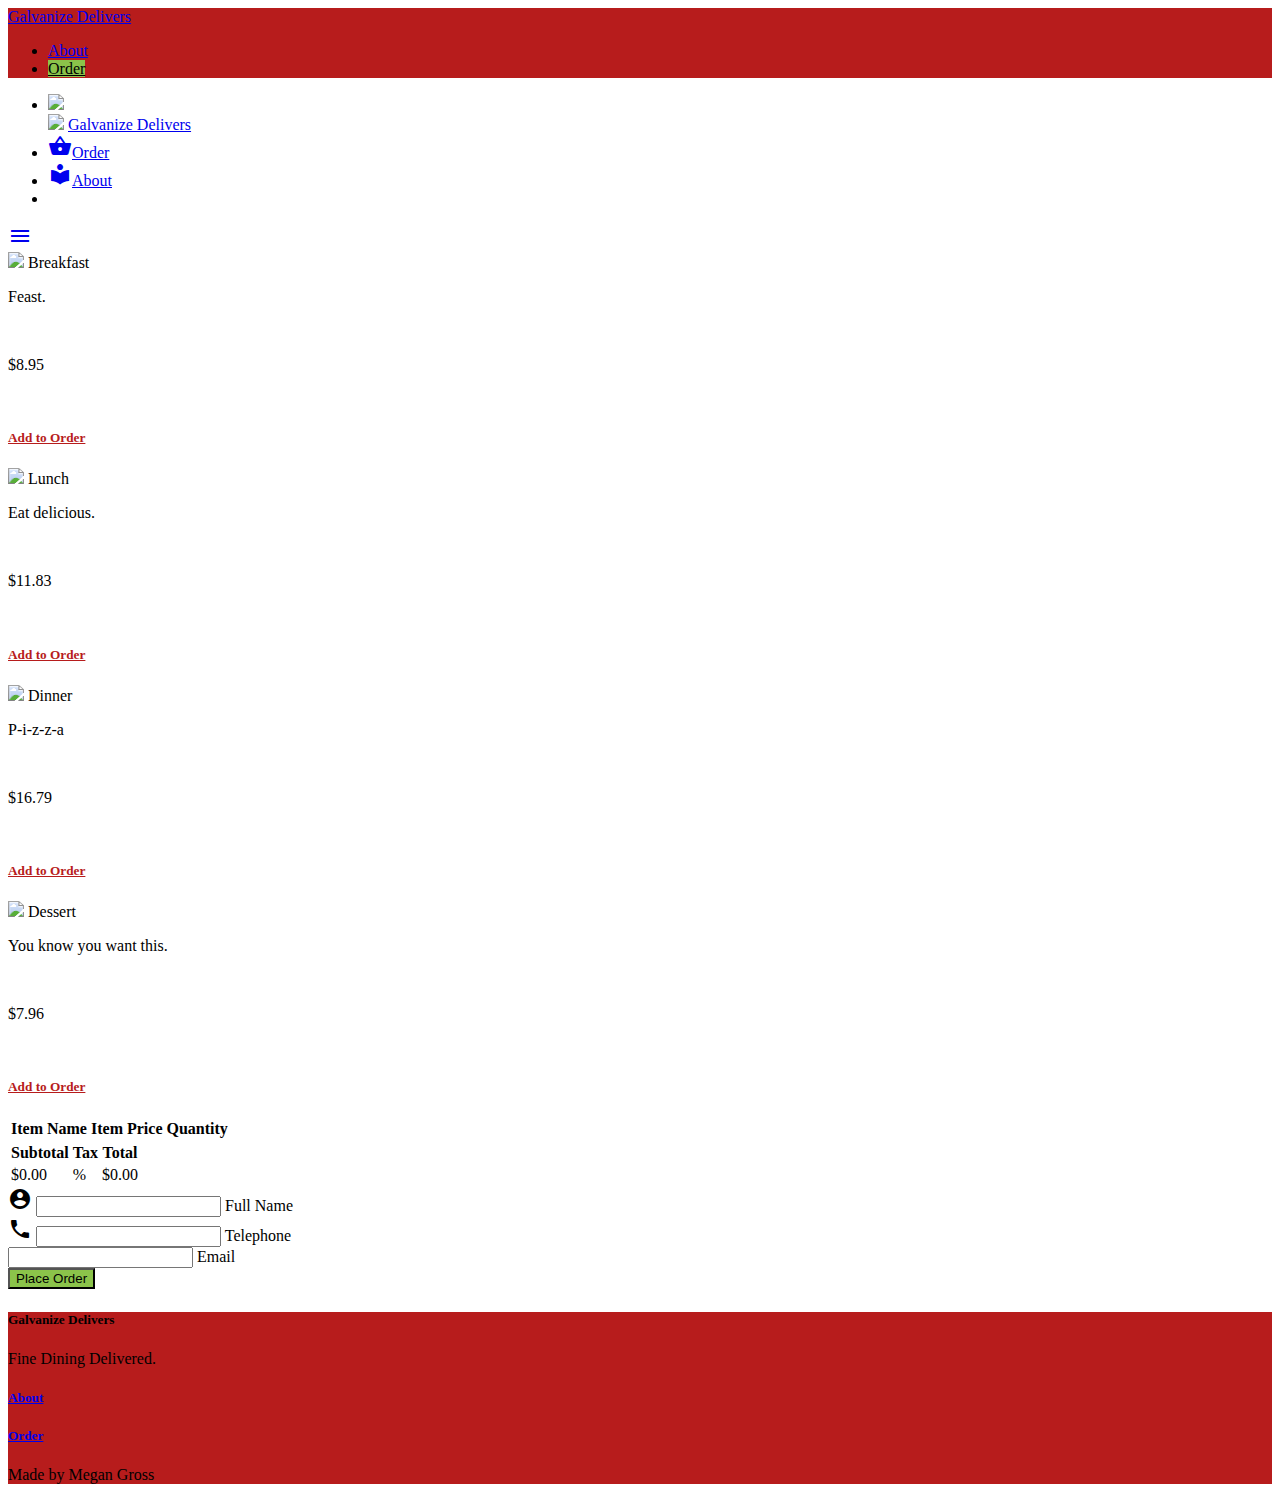
==== commit 6f2f0714: "almost done. styles mostly updated. Still need toasts" ====
--- a/order.html
+++ b/order.html
@@ -4,6 +4,10 @@
 <head>
     <meta charset="utf-8">
     <title></title>
+
+    <!-- masonry cdn -->
+    <!-- <script src="https://unpkg.com/masonry-layout@4/dist/masonry.pkgd.min.js"></script> -->
+
     <!-- materialize icons -->
     <link href="https://fonts.googleapis.com/icon?family=Material+Icons" rel="stylesheet">
 
@@ -40,21 +44,21 @@
         <li>
             <div class="userView">
                 <div class="background">
-                    <img src="images/office.jpg">
-                </div>
-                <a href="#!user"><img class="circle" src="images/yuna.jpg"></a>
+                    <img src="https://cdn.shutterstock.com/shutterstock/videos/13793207/thumb/1.jpg">
+                </div>
+                <a href="#!user"><img class="circle" src="https://cdn3.iconfinder.com/data/icons/avatars-9/145/Avatar_Robot-512.png"></a>
                 <a href="#!name"><span class="white-text name">Galvanize Delivers</span></a>
             </div>
         </li>
         <li><a href="order.html" class="waves-effect"><i class="material-icons">shopping_basket</i>Order</a></li>
-        <li><a href="index.html" class="waves-effect">About</a></li>
+        <li><a href="index.html" class="waves-effect"><i class="material-icons">local_library</i>About</a></li>
         <li>
             <div class="divider"></div>
         </li>
-        <li><a class="subheader">Subheader</a></li>
-        <li><a class="waves-effect" href="#!">Third Link With Waves</a></li>
+
+
     </ul>
-    <a href="#" data-activates="slide-out" class="button-collapse"><i class="material-icons">menu</i></a>
+    <a href="#" data-activates="slide-out" class="button-collapse hide-on-large-only"><i class="material-icons">menu</i></a>
     <!-- end of slide out nav -->
 
     <main class="container-fluid">
@@ -65,20 +69,22 @@
 
                 <!-- card one -->
                 <div class="row">
-                    <div class="col s12 m6 l6">
+                    <div class="col s12 m6 l6 ">
                         <div class="card hoverable">
                             <div class="card-image">
                                 <img src="http://www.dashingdays.nl/wp-content/uploads/2012/01/Eating-healthy-001.jpg">
                                 <span class="card-title">Breakfast</span>
                             </div>
                             <div class="card-content">
-                                <p>Spoil yourself.</p>
-                                <br>
-                                <p>$8.95</p>
-                            </div>
-                            <div class="card-action">
+                                <p class="center-align">Feast.</p>
+                                <br>
+                                <p class="center-align">$8.95</p>
+                                <br>
+                                <h5 class="center-align"><a href="#/" name="breakfast" value="$8.95" data-quantity="0" class="putOnTable">Add to Order</a></h5>
+                            </div>
+                            <!-- <div class="card-action">
                                 <a href="#" name="breakfast" value="$8.95" data-quantity="0" class="putOnTable">Add to Order</a>
-                            </div>
+                            </div> -->
                         </div>
                     </div>
                     <!-- end of card one -->
@@ -93,13 +99,15 @@
                                 <span class="card-title">Lunch</span>
                             </div>
                             <div class="card-content">
-                                <p>Eat delicious.</p>
-                                <br>
-                                <p>$11.83</p>
-                            </div>
-                            <div class="card-action">
+                                <p class="center-align">Eat delicious.</p>
+                                <br>
+                                <p class="center-align">$11.83</p>
+                                <br>
+                                <h5 class="center-align"><a href="#/" name="appetizers" value="$11.83" data-quantity="0" class="putOnTable">Add to Order</a></h5>
+                            </div>
+                            <!-- <div class="card-action">
                                 <a href="#" name="appetizers" value="$11.83" data-quantity="0" class="putOnTable">Add to Order</a>
-                            </div>
+                            </div> -->
                         </div>
                     </div>
                     <!-- end of card two -->
@@ -115,13 +123,15 @@
                                 <span class="card-title">Dinner</span>
                             </div>
                             <div class="card-content">
-                                <p>What's dinner without pizza?</p>
-                                <br>
-                                <p>$16.79</p>
-                            </div>
-                            <div class="card-action">
+                                <p class="center-align">P-i-z-z-a</p>
+                                <br>
+                                <p class="center-align">$16.79</p>
+                                <br>
+                                <h5 class="center-align"><a href="#/" name="dinner" value="$16.79" data-quantity="0" class="putOnTable">Add to Order</a></h5>
+                            </div>
+                            <!-- <div class="card-action">
                                 <a href="#" name="dinner" value="$16.79" data-quantity="0" class="putOnTable">Add to Order</a>
-                            </div>
+                            </div> -->
                         </div>
                     </div>
                     <!-- end of card three -->
@@ -132,17 +142,20 @@
                     <div class="col s12 m6 l6">
                         <div class="card hoverable">
                             <div class="card-image">
-                                <img src="http://images.midwestliving.mdpcdn.com/sites/midwestliving.com/files/styles/slide/public/Chocolate-Strawberry-Shortcakes-RU225703.jpg?itok=zyt95Jl4">
+                                <!-- <img src="http://images.midwestliving.mdpcdn.com/sites/midwestliving.com/files/styles/slide/public/Chocolate-Strawberry-Shortcakes-RU225703.jpg?itok=zyt95Jl4" id="chocolate"> -->
+                                <img src="https://www.ghirardelli.com/media/recipe/recipes/chocolate-raspberry-brownie-trifles_1480x690.jpg">
                                 <span class="card-title">Dessert</span>
                             </div>
                             <div class="card-content">
-                                <p>You know you want this.</p>
-                                <br>
-                                <p>$7.96</p>
-                            </div>
-                            <div class="card-action">
+                                <p class="center-align">You know you want this.</p>
+                                <br>
+                                <p class="center-align">$7.96</p>
+                                <br>
+                                <h5 class="center-align"><a href="#/" name="dessert" value="$7.96" data-quantity="0" class="putOnTable">Add to Order</a></h5>
+                            </div>
+                            <!-- <div class="card-action">
                                 <a href="#" name="dessert" value="$7.96" data-quantity="0" class="putOnTable">Add to Order</a>
-                            </div>
+                            </div> -->
                         </div>
                     </div>
                     <!-- end of card four -->
--- a/galvanize-delivers.css
+++ b/galvanize-delivers.css
@@ -37,23 +37,54 @@
   box-shadow: 0  0 3px rgba(255,0,0,0.5);
 }
 
-/*@media only screen and (max-width: 500px) {
-    body {
-        background-color: lightgreen;
+.card {
+  border-radius: 40%;
+}
+
+.card-image {
+  border-radius: 50%;
+}
+
+div h5 a {
+  color: #B71C1C;
+}
+
+#chocolate{
+  height: 15em;
+}
+
+@media only screen and (max-width : 992px) {
+   header, main, footer {
+     padding-left: 0;
+   }
+ }
+
+
+
+@media only screen and (max-width: 666px) {
+  body{
+    background-image: url('http://www.lobsterpotri.com/images/common/lobster-pot-background.jpg');
+  }
+    .rough-third {
+      background-image: url('https://s-media-cache-ak0.pinimg.com/736x/61/89/7d/61897d9e1e1dcc1702f7d43bfb2ad2db.jpg');
+      background-repeat: no-repeat;
     }
 }
 
-@media only screen and (min-width: 768px) {
-  body{
-    background-color: pink;
+@media only screen and (min-width: 667px) {
+  body {
+    /*background-color: lavender;*/
+    background-image: url('http://www.tiptheme.com/wp-content/uploads/2015/07/paper-background-9.jpg');
+    background-repeat: repeat;
+    }
   }
 
-@media only screen and (min-width: 600px) {
-  body {
-    background-color: lavender;
+  @media only screen and (min-width: 800px) {
+    body{
+      background-image: image('http://www.shximai.com/data/out/163/68523903-restaurant-wallpapers.jpg');
+    }
   }
-
-  @media only screen and (orientation: landscape) {
+  /*@media only screen and (orientation: landscape) {
       body {
           background-color: lightblue;
       }
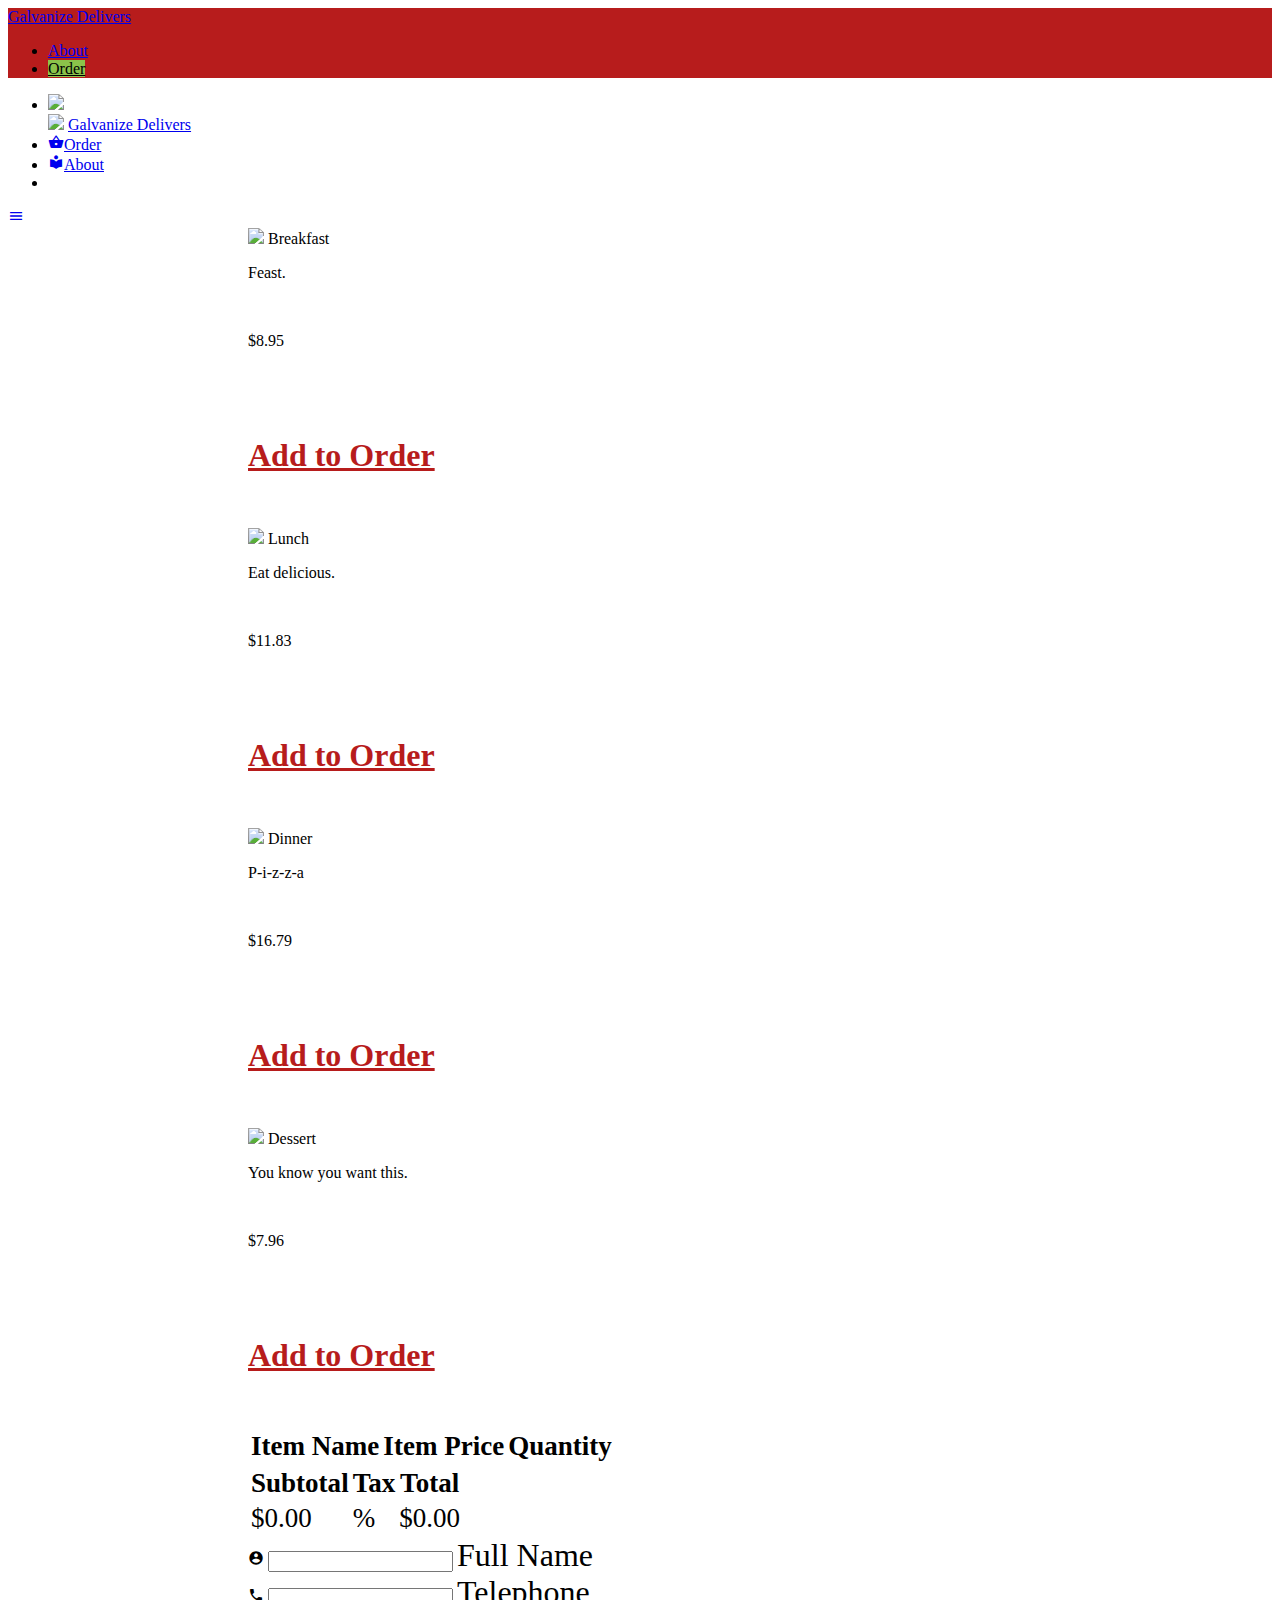
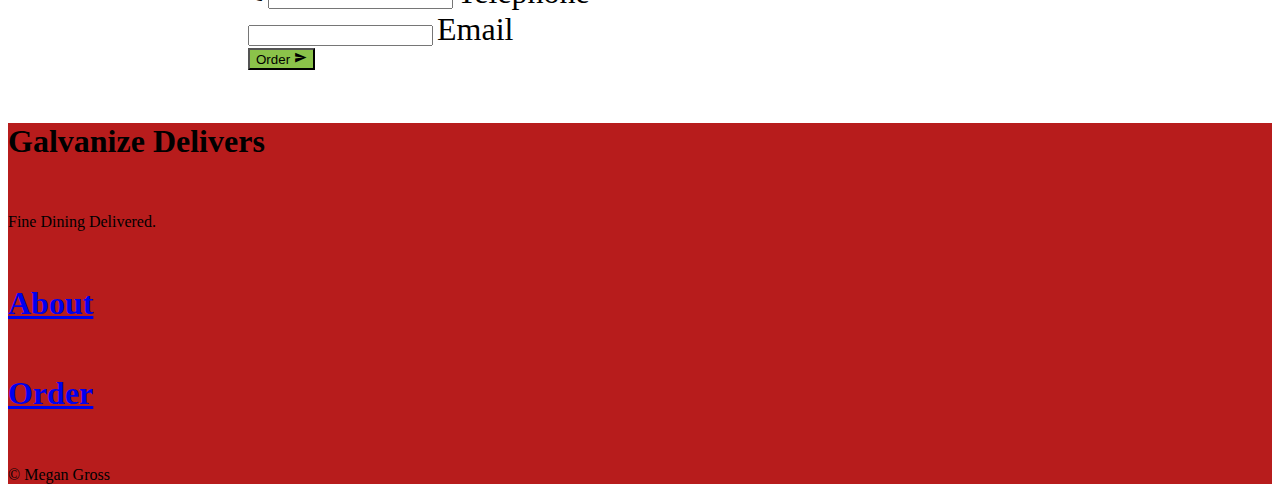
==== commit 931174d4: "final galvanize delivers" ====
--- a/order.html
+++ b/order.html
@@ -3,7 +3,10 @@
 
 <head>
     <meta charset="utf-8">
-    <title></title>
+    <!-- set initial scale and width based off device -->
+    <meta name="viewport" content="width=device-width, initial-scale=1.0">
+
+    <title>Galvanize Delivers</title>
 
     <!-- masonry cdn -->
     <!-- <script src="https://unpkg.com/masonry-layout@4/dist/masonry.pkgd.min.js"></script> -->
@@ -16,7 +19,9 @@
 
     <!-- Compiled and minified CSS -->
     <link rel="stylesheet" href="https://cdnjs.cloudflare.com/ajax/libs/materialize/0.98.0/css/materialize.min.css">
+    <!-- my stylesheet -->
     <link rel="stylesheet" href="galvanize-delivers.css">
+
     <script src="https://code.jquery.com/jquery-3.1.1.min.js" integrity="sha256-hVVnYaiADRTO2PzUGmuLJr8BLUSjGIZsDYGmIJLv2b8=" crossorigin="anonymous"></script>
     <!-- Compiled and minified JavaScript -->
     <script src="https://cdnjs.cloudflare.com/ajax/libs/materialize/0.98.0/js/materialize.min.js"></script>
@@ -69,7 +74,7 @@
 
                 <!-- card one -->
                 <div class="row">
-                    <div class="col s12 m6 l6 ">
+                    <div class="col s12 m12 l6 ">
                         <div class="card hoverable">
                             <div class="card-image">
                                 <img src="http://www.dashingdays.nl/wp-content/uploads/2012/01/Eating-healthy-001.jpg">
@@ -91,7 +96,7 @@
 
 
 
-                    <div class="col s12 m6 l6">
+                    <div class="col s12 m12 l6">
                         <!-- card two -->
                         <div class="card hoverable">
                             <div class="card-image">
@@ -114,7 +119,7 @@
                 </div>
                 <!--end of cards 1/2 row-->
                 <div class="row">
-                    <div class="col s12 m6 l6">
+                    <div class="col s12 m12 l6">
                         <!-- card three -->
 
                         <div class="card hoverable">
@@ -139,7 +144,7 @@
 
                     <!-- card four -->
 
-                    <div class="col s12 m6 l6">
+                    <div class="col s12 m12 l6">
                         <div class="card hoverable">
                             <div class="card-image">
                                 <!-- <img src="http://images.midwestliving.mdpcdn.com/sites/midwestliving.com/files/styles/slide/public/Chocolate-Strawberry-Shortcakes-RU225703.jpg?itok=zyt95Jl4" id="chocolate"> -->
@@ -168,7 +173,7 @@
 
 
             <!-- <div class="row"> -->
-            <div class="col s12 m4 l4">
+            <div class="col s12 m12 l4">
                 <!--second half of screen -->
                 <div class="row">
                     <!--row for table one-->
@@ -222,16 +227,16 @@
 
                 <!-- start of name and phone -->
                 <div class="row">
-                    <form class="col s12" action="" get="">
+                    <form class="col s12 m12 l12" action="" get="" id="order-form">
                         <div class="row">
-                            <div class="input-field col s6">
+                            <div class="input-field col s12 m6 l6">
                                 <i class="material-icons prefix">account_circle</i>
-                                <input id="icon_prefix" type="text" class="validate" required="true">
+                                <input id="icon_prefix" type="text" class="validate" required>
                                 <label for="icon_prefix">Full Name</label>
                             </div>
-                            <div class="input-field col s6">
+                            <div class="input-field col s12 m6 l6">
                                 <i class="material-icons prefix">phone</i>
-                                <input id="icon_telephone" type="tel" class="validate" required="true">
+                                <input id="icon_telephone" type="tel" class="validate" required>
                                 <label for="icon_telephone" data-error="nope" data-success="right">Telephone</label>
                             </div>
                         </div>
@@ -243,17 +248,19 @@
                 <div class="row">
 
                     <div class="row">
-                        <div class="input-field col s12">
-                            <input id="email" type="email" class="validate" required="true">
+                        <div class="input-field col s12 m12 l12">
+                            <input id="email" type="email" class="validate" required>
                             <label for="email" data-error="nope" data-success="right">Email</label>
                         </div>
                     </div>
-                    </form>
+
                 </div>
 
                 <!--should i make a row for the button? probably...-->
-                <input type="submit" class="waves-effect waves-light btn classy" value="Place Order">
-
+                <button class="btn waves-effect waves-light classy send" type="submit" name="action">Order
+                  <i class="material-icons right">send</i>
+                </button>
+              </form>
             </div>
             <!--end of column-->
             <!-- </div> -->
@@ -264,7 +271,7 @@
 
     </main>
 
-    <footer class="style page-footer">
+    <footer class="page-footer" id="footer">
         <div class="container">
             <div class="row">
                 <div class="col s12 m6 l6">
@@ -278,7 +285,7 @@
             </div>
         </div>
         <div class="footer-copyright">
-            <div class="container"> Made by Megan Gross
+            <div class="container">&copy; Megan Gross
             </div>
         </div>
     </footer>
--- a/galvanize-delivers.css
+++ b/galvanize-delivers.css
@@ -1,18 +1,3 @@
-.main {
-  float: left;
-
-}
-
-.card-float {
-  margin-top: 1em;
-}
-
-.focal-point {
-  width: 100%;
-  height: 40%;
-  background-color: pink;
-
-}
 
 .rough-third {
   /*background-image: url(http://makeena.com/wp-content/uploads/2015/06/picnic1.jpg);
@@ -33,10 +18,6 @@
   color: black;
 }
 
-:required:focus {
-  box-shadow: 0  0 3px rgba(255,0,0,0.5);
-}
-
 .card {
   border-radius: 40%;
 }
@@ -53,39 +34,115 @@
   height: 15em;
 }
 
+#footer {
+  background-color: #B71C1C;
+}
+
+.order, tr, th, td {
+  font-size: 1.3em;
+}
+ label {
+    font-size: 2em;
+ }
+
 @media only screen and (max-width : 992px) {
    header, main, footer {
      padding-left: 0;
    }
  }
 
+ @media only screen and (max-width: 599px) {
+   body{
+     background-image: url('http://www.lobsterpotri.com/images/common/lobster-pot-background.jpg');
+   }
+     .rough-third {
+       background-image: url('https://s-media-cache-ak0.pinimg.com/736x/61/89/7d/61897d9e1e1dcc1702f7d43bfb2ad2db.jpg');
+       background-size: auto;
+       border-radius: 50%;
+     }
+     p {
+       font-size: 2em;
+     }
+     h5 {
+       font-size: 2em;
+     }
+     .material-icons {
+       font-size: 2em;
+     }
+
+   .delivery {
+     font-size: 5em;
+     font-weight: bolder;
+     color: black;
+   }
+ }
 
 
-@media only screen and (max-width: 666px) {
+@media only screen and (max-device-width: 480px) {
   body{
     background-image: url('http://www.lobsterpotri.com/images/common/lobster-pot-background.jpg');
   }
     .rough-third {
       background-image: url('https://s-media-cache-ak0.pinimg.com/736x/61/89/7d/61897d9e1e1dcc1702f7d43bfb2ad2db.jpg');
-      background-repeat: no-repeat;
+      background-size: auto;
+      border-radius: 50%;
     }
+    p {
+      font-size: 2em;
+    }
+    h5 {
+      font-size: 3em;
+    }
+    .material-icons {
+      font-size: 2em;
+    }
+
+  .delivery {
+    font-size: 5em;
+    font-weight: bolder;
+    color: black;
+  }
 }
 
-@media only screen and (min-width: 667px) {
+@media only screen and (min-width: 600px) {
   body {
-    /*background-color: lavender;*/
     background-image: url('http://www.tiptheme.com/wp-content/uploads/2015/07/paper-background-9.jpg');
     background-repeat: repeat;
+
+    }
+
+    p {
+      font-size: 3em;
+    }
+    h5 {
+      font-size: 4em;
+    }
+    .material-icons {
+      font-size: 3em;
+    }
+
+    main {
+      padding-left: 240px;
     }
   }
 
-  @media only screen and (min-width: 800px) {
+  @media only screen and (min-width: 768px) {
     body{
-      background-image: image('http://www.shximai.com/data/out/163/68523903-restaurant-wallpapers.jpg');
+
     }
+
+    p {
+      font-size: 1em;
+    }
+    h5 {
+      font-size: 2em;
+    }
+    .material-icons {
+      font-size: 1em;
+    }
+
+    body {
+      padding-left: 0;
+    }
+
   }
-  /*@media only screen and (orientation: landscape) {
-      body {
-          background-color: lightblue;
-      }
-  }*/
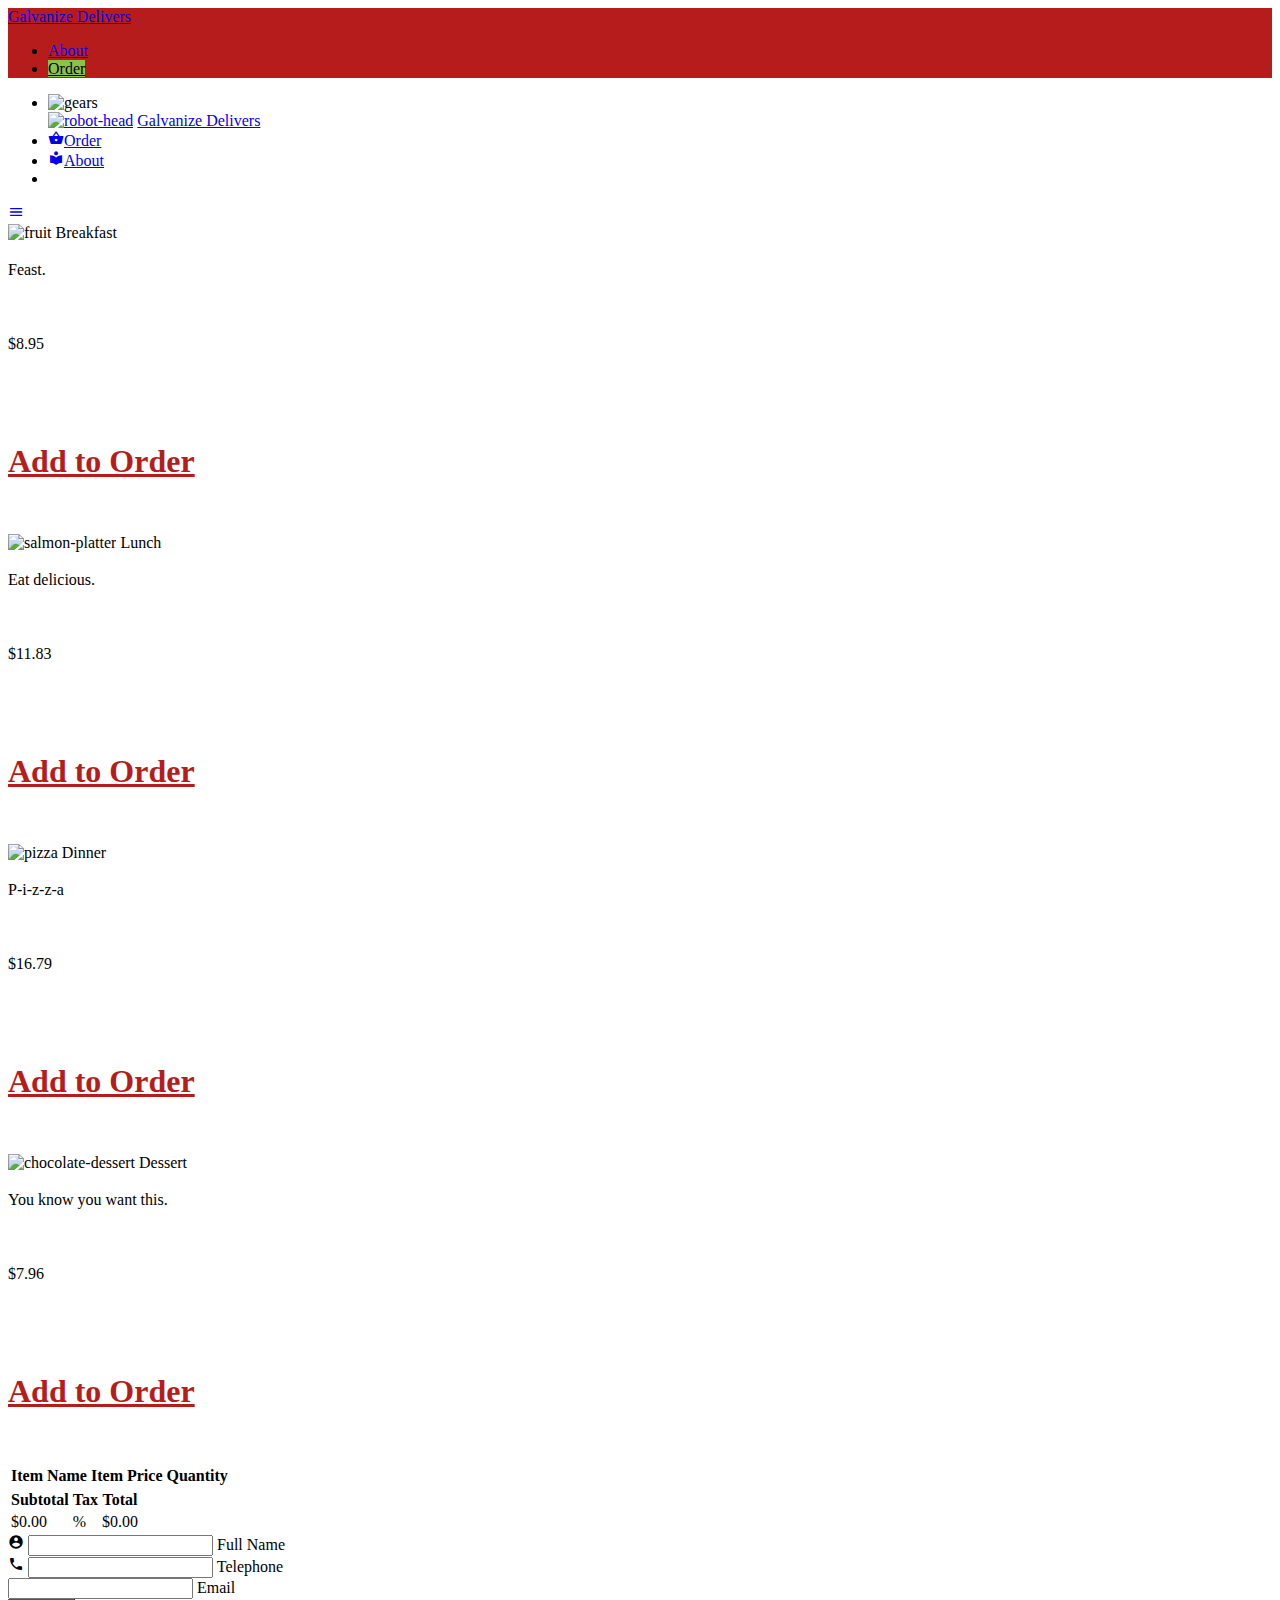
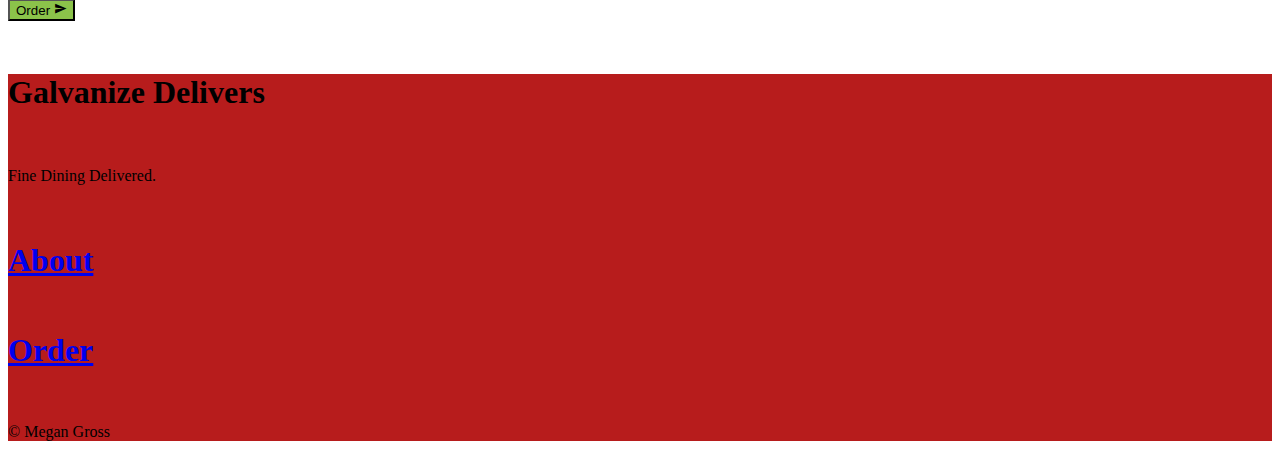
==== commit 1d44c143: "the very final commit" ====
--- a/order.html
+++ b/order.html
@@ -49,9 +49,9 @@
         <li>
             <div class="userView">
                 <div class="background">
-                    <img src="https://cdn.shutterstock.com/shutterstock/videos/13793207/thumb/1.jpg">
-                </div>
-                <a href="#!user"><img class="circle" src="https://cdn3.iconfinder.com/data/icons/avatars-9/145/Avatar_Robot-512.png"></a>
+                    <img src="https://cdn.shutterstock.com/shutterstock/videos/13793207/thumb/1.jpg" alt="gears">
+                </div>
+                <a href="#!user"><img class="circle" src="https://cdn3.iconfinder.com/data/icons/avatars-9/145/Avatar_Robot-512.png" alt="robot-head"></a>
                 <a href="#!name"><span class="white-text name">Galvanize Delivers</span></a>
             </div>
         </li>
@@ -69,7 +69,7 @@
     <main class="container-fluid">
 
         <div class="row">
-            <div class="col s12 m8 l8">
+            <div class="col s12 m12 l8">
                 <!--dividing screen by 'half'-->
 
                 <!-- card one -->
@@ -77,7 +77,7 @@
                     <div class="col s12 m12 l6 ">
                         <div class="card hoverable">
                             <div class="card-image">
-                                <img src="http://www.dashingdays.nl/wp-content/uploads/2012/01/Eating-healthy-001.jpg">
+                                <img src="http://www.dashingdays.nl/wp-content/uploads/2012/01/Eating-healthy-001.jpg" alt="fruit">
                                 <span class="card-title">Breakfast</span>
                             </div>
                             <div class="card-content">
@@ -100,7 +100,7 @@
                         <!-- card two -->
                         <div class="card hoverable">
                             <div class="card-image">
-                                <img src="http://www.traveller.com.au/content/dam/images/1/2/5/o/c/2/image.gallery.articleLeadwide.620x349.125ouh.png/1418345036259.jpg">
+                                <img src="http://www.traveller.com.au/content/dam/images/1/2/5/o/c/2/image.gallery.articleLeadwide.620x349.125ouh.png/1418345036259.jpg" alt="salmon-platter">
                                 <span class="card-title">Lunch</span>
                             </div>
                             <div class="card-content">
@@ -124,7 +124,7 @@
 
                         <div class="card hoverable">
                             <div class="card-image">
-                                <img src="https://encrypted-tbn2.gstatic.com/images?q=tbn:ANd9GcTdMa1jOo7XAcL2WATY5PADSbeLepJNEdGAqfXCNn34Scz-LaWc">
+                                <img src="https://encrypted-tbn2.gstatic.com/images?q=tbn:ANd9GcTdMa1jOo7XAcL2WATY5PADSbeLepJNEdGAqfXCNn34Scz-LaWc" alt="pizza">
                                 <span class="card-title">Dinner</span>
                             </div>
                             <div class="card-content">
@@ -148,7 +148,7 @@
                         <div class="card hoverable">
                             <div class="card-image">
                                 <!-- <img src="http://images.midwestliving.mdpcdn.com/sites/midwestliving.com/files/styles/slide/public/Chocolate-Strawberry-Shortcakes-RU225703.jpg?itok=zyt95Jl4" id="chocolate"> -->
-                                <img src="https://www.ghirardelli.com/media/recipe/recipes/chocolate-raspberry-brownie-trifles_1480x690.jpg">
+                                <img src="https://www.ghirardelli.com/media/recipe/recipes/chocolate-raspberry-brownie-trifles_1480x690.jpg" alt="chocolate-dessert">
                                 <span class="card-title">Dessert</span>
                             </div>
                             <div class="card-content">
--- a/galvanize-delivers.css
+++ b/galvanize-delivers.css
@@ -38,18 +38,7 @@
   background-color: #B71C1C;
 }
 
-.order, tr, th, td {
-  font-size: 1.3em;
-}
- label {
-    font-size: 2em;
- }
 
-@media only screen and (max-width : 992px) {
-   header, main, footer {
-     padding-left: 0;
-   }
- }
 
  @media only screen and (max-width: 599px) {
    body{
@@ -60,7 +49,7 @@
        background-size: auto;
        border-radius: 50%;
      }
-     p {
+     /*p {
        font-size: 2em;
      }
      h5 {
@@ -68,17 +57,19 @@
      }
      .material-icons {
        font-size: 2em;
-     }
+     }*/
 
-   .delivery {
+   /*.delivery {
      font-size: 5em;
      font-weight: bolder;
      color: black;
-   }
+   }*/
+
  }
 
 
 @media only screen and (max-device-width: 480px) {
+
   body{
     background-image: url('http://www.lobsterpotri.com/images/common/lobster-pot-background.jpg');
   }
@@ -91,7 +82,7 @@
       font-size: 2em;
     }
     h5 {
-      font-size: 3em;
+      font-size: 2em;
     }
     .material-icons {
       font-size: 2em;
@@ -102,9 +93,18 @@
     font-weight: bolder;
     color: black;
   }
+
+  .order, tr, th, td {
+    font-size: 1.3em;
+  }
+
+   main {
+     padding-left: 0px;
+   }
+
 }
 
-@media only screen and (min-width: 600px) {
+@media only screen and (min-width: 768px) {
   body {
     background-image: url('http://www.tiptheme.com/wp-content/uploads/2015/07/paper-background-9.jpg');
     background-repeat: repeat;
@@ -120,19 +120,17 @@
     .material-icons {
       font-size: 3em;
     }
+    .order, tr, th, td {
+      font-size: 1.5em;
+    }
 
-    main {
-      padding-left: 240px;
-    }
   }
 
-  @media only screen and (min-width: 768px) {
-    body{
-
-    }
+  @media only screen and (min-width: 769px) {
 
     p {
       font-size: 1em;
+      line-height: 1.5em;
     }
     h5 {
       font-size: 2em;
@@ -143,6 +141,12 @@
 
     body {
       padding-left: 0;
+        background-image: url('http://www.tiptheme.com/wp-content/uploads/2015/07/paper-background-9.jpg');
+        background-repeat: repeat;
+    }
+
+    .order, th, tr, td  {
+      font-size: 1em;
     }
 
   }
